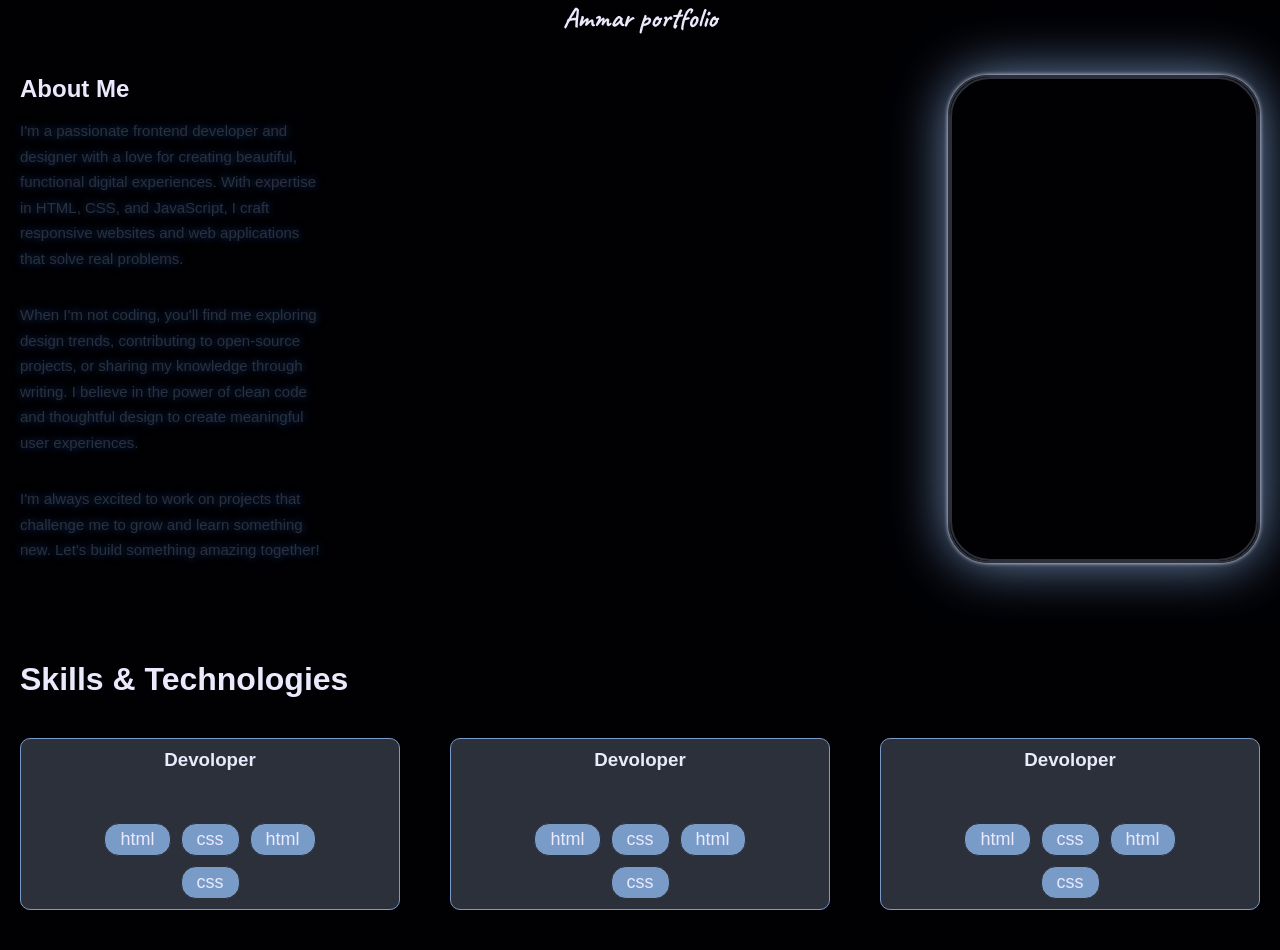
==== Simple portfolio website/index.html @ d89fbcc6 "Add files via upload a simple portfolio site only with css and html" ====
<!DOCTYPE html>
<html lang="ar" dir="ltr" data-theme="dark">
<head>
    <link href="https://fonts.googleapis.com/css2?family=Caveat:wght@400;700&display=swap" rel="stylesheet">
    <meta charset="UTF-8">
    <meta name="viewport" content="width=device-width, initial-scale=1.0">
    <title></title>
    <link rel="stylesheet" href="main.css">
</head>
<body>
      <header>
        <div><h3>Ammar portfolio</h3></div>
      </header>
      <main>
      <section class="hero">
        <div class="about-me">
            <h1 style="color: var(--text);">About Me</h1>
            <p style="font-size: 15px; line-height: 1.7; color: var(--secondary); margin: 0;">
                I'm a passionate frontend developer and designer with a love for creating beautiful, 
                functional digital experiences. With expertise in HTML, CSS, and JavaScript, I craft 
                responsive websites and web applications that solve real problems.
            </p>
            <p style="font-size: 15px; line-height: 1.7; color: var(--secondary); margin: 1rem 0 0;">
                When I'm not coding, you'll find me exploring design trends, contributing to open-source 
                projects, or sharing my knowledge through writing. I believe in the power of clean code 
                and thoughtful design to create meaningful user experiences.
            </p>
            <p style="font-size: 15px; line-height: 1.7; color: var(--secondary); margin: 1rem 0 0;">
                I'm always excited to work on projects that challenge me to grow and learn something new. 
                Let's build something amazing together!
            </p>
        </div>
        <div class="about-me-img"><img src="avatar_770.gif" alt=""></div>
      </section>
      <br>
      <div><h1 style="color: var(--text); margin: 40px auto; padding: 0 20px;">Skills & Technologies</h1></div>
      <section class="skills">
        <div class="skill-cards">
            <div class="skill-card" style="color: var(--text);"><h3>Devoloper</h3>
                <div class="bobbles">
                    <button style="color: var(--text);">html</button>
                    <button style="color: var(--text);">css</button>
                    <button style="color: var(--text);">html</button>
                    <button style="color: var(--text);">css</button>
                </div>
            </div>
        </div>
        <div class="skill-cards">
            <div class="skill-card" style="color: var(--text);"><h3>Devoloper</h3>
                <div class="bobbles">
                    <button style="color: var(--text);">html</button>
                    <button style="color: var(--text);">css</button>
                    <button style="color: var(--text);">html</button>
                    <button style="color: var(--text);">css</button>
                </div>
            </div>
        </div>
        <div class="skill-cards">
            <div class="skill-card" style="color: var(--text);"><h3>Devoloper</h3>
                <div class="bobbles">
                    <button style="color: var(--text);">html</button>
                    <button style="color: var(--text);">css</button>
                    <button style="color: var(--text);">html</button>
                    <button style="color: var(--text);">css</button>
                </div>
            </div>
        </div>
      </section>
    </main>
</body>
</html>
---- Simple portfolio website/main.css ----
* {
    margin: 0;
    padding: 0;
}

@keyframes fadeUp {
    0% {
        opacity: 0;
        transform: translateY(-30px);
    }
    100% {
        opacity: 1;
        transform: translateY(0px);
    }
}

header h3 {
    animation: fadeUp 0.7s ease-in-out forwards;
    opacity: 0;
}

.about-me h1 {
    animation: fadeUp 0.7s ease-in-out forwards;
    opacity: 0;
    animation-delay: 0.3s;
}

img, .about-me-img {
    animation: fadeUp 0.7s ease-in-out forwards;
    opacity: 0;
    animation-delay: 0.2s;
}

p {
    animation: fadeUp 0.7s ease-in-out forwards;
    opacity: 0;
    animation-delay: 0.2s;
}

body {
    display: flex;
    flex-direction: column;
    background-color: var(--background);
    overflow-x: hidden;

}

:root[data-theme="dark"] {
        --text: #ebe9fc;
        --background: #010104;
        --primary: #799bc8;
        --secondary: #2c303a;
        --accent: #0600c2;
      }
      

main {
    font-family: 'Inter', -apple-system, BlinkMacSystemFont, "Segoe UI", Roboto, sans-serif;
}

p {
    text-shadow: 0px 0px 9px rgba(59, 130, 246, 0.5);
}


header h3 {
    color: var(--text);
    text-align: center;
    font-family: 'Caveat', cursive;
    font-size: 28px;
    font-weight: 700;
}

.hero {
    max-width: 100%;
    margin: 40px auto;  
    padding: 0 20px; 
    display: flex;
    justify-content: space-between;
    gap: 50%;
}

.about-me {
    flex: 1;
    max-width: 50%;
    display: flex;
    flex-direction: column;
    gap: 15px;
}

.about-me-img {
    flex: 1;
    display: flex;
    justify-content: flex-end; 
    border: solid 2px var(--secondary);
    border-radius: 40px;
    box-shadow: 0px 0px 4px 0px var(--text), 0px 0px 56px -2px var(--primary)
}

.about-me-img img {
    width: 100%;
    max-width: 100%;
    height: auto;
    border: solid 2px var(--secondary);
    border-radius: 40px;
}


.skills {
    margin: 40px auto;
    padding: 0 20px;
    display: grid;
    gap: 50px;
    grid-template-columns: repeat(auto-fit, minmax(250px, 1fr));
}

.skill-cards {
    display: flex;
    justify-content: center;
    background-color: var(--secondary);
    border: solid 1px var(--primary);
    border-radius: 10px;
}

.skill-card {
    display: flex;
    flex-direction: column;
    align-items: center;
    justify-content: space-between;
    padding: 10px 50px;
    min-height: 150px;
    gap: 20px;
}

.bobbles {
    display: flex;
    justify-content: center;
    gap: 10px;
    margin-top: auto;
    flex-wrap: wrap;
}

.bobbles button {
    background-color: var(--primary);
    border: solid 1px var(--secondary);
    text-decoration: none;
    padding: 5px 15px;
    border-radius: 15px;
    font-size: 18px;
    cursor: pointer;
    transition: all 0.3s ease-in-out;
}

.bobbles button:hover {
    transform: translateY(-5px);
}

@media (max-width: 768px) {
    .hero {
        display: flex;
        flex-direction: column;
        align-items: center;
        gap: 20px;
    }

    .about-me-img {
        display: flex;
        align-self: center;
        margin-top: 50px;   
    }
}
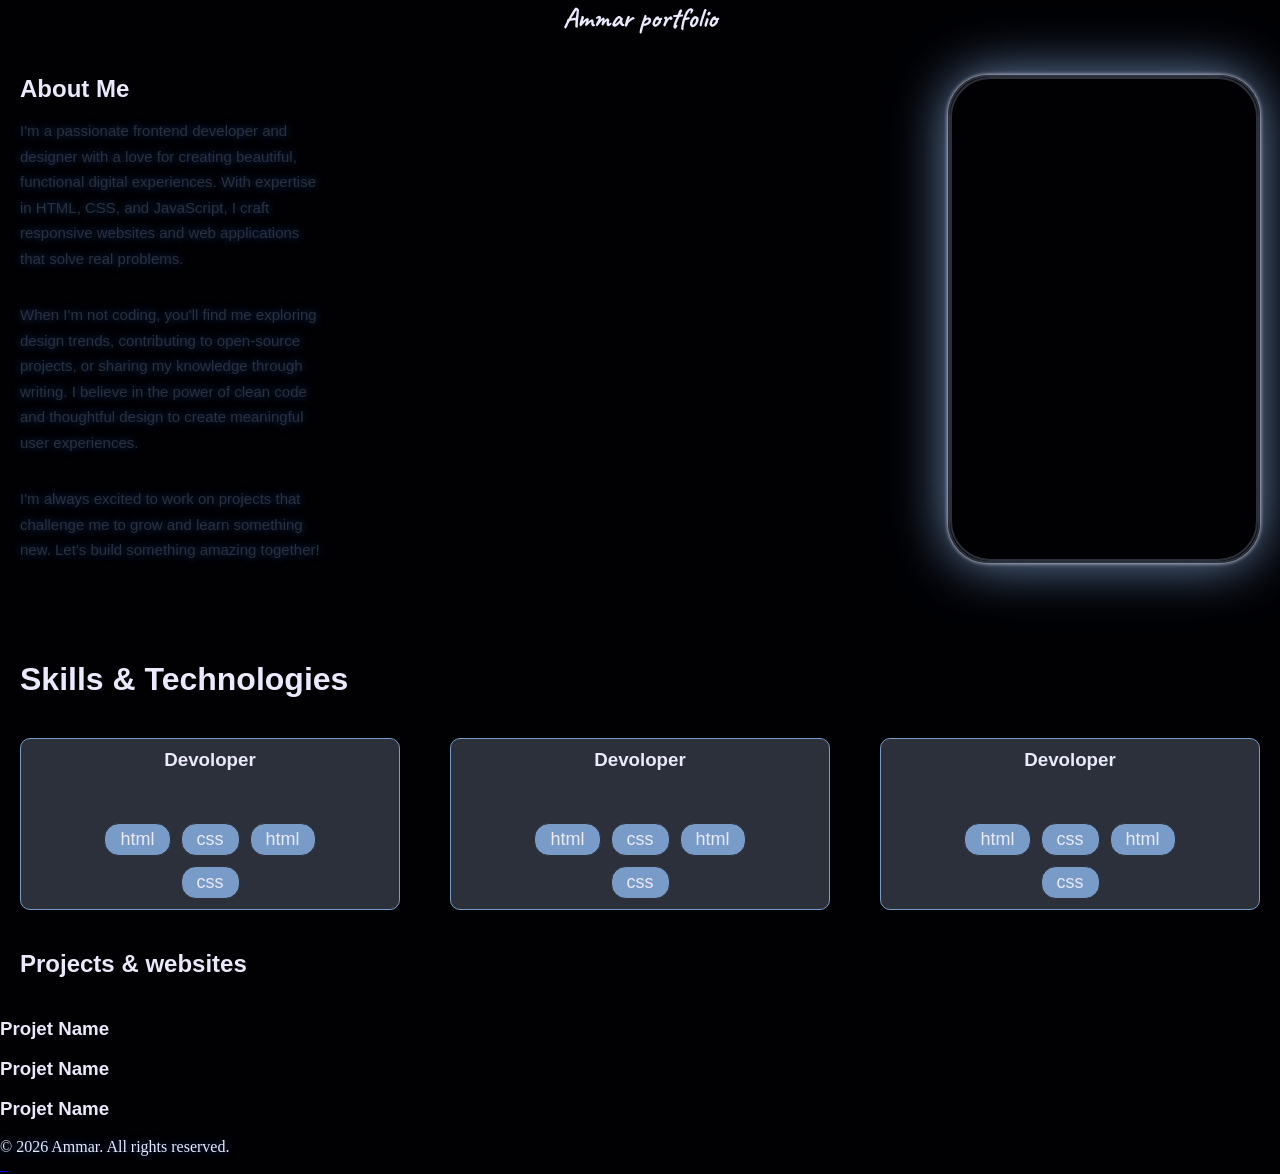
==== commit fe40367c: "Update index.html" ====
--- a/Simple portfolio website/index.html
+++ b/Simple portfolio website/index.html
@@ -66,6 +66,40 @@
             </div>
         </div>
       </section>
+      <section class="projects">
+      <div><h1 style="color: var(--text); margin: 40px auto; padding: 0 20px;">Projects & websites</h1></div>
+            <div class="project-cards">
+                <div class="project-card">
+                    <h3 style="color: var(--text);">Projet Name</h3>
+                    <img src="banner_770.gif" alt="">
+                </div>
+                <div class="project-card">
+                    <h3 style="color: var(--text);">Projet Name</h3>
+                    <img src="banner_770.gif" alt="">
+                </div>
+                <div class="project-card">
+                    <h3 style="color: var(--text);">Projet Name</h3>
+                    <img src="banner_770.gif" alt="">
+                </div>
+            </div>
+      </section>
     </main>
+    <footer>
+        <div class="footer-container">
+            <p class="copyright" style="color: var(--text);">© 2026 Ammar. All rights reserved.</p>
+            
+            <div class="social-buttons">
+                <a href="https://instagram.com/ug_amrr" target="_blank" class="social-btn" aria-label="Instagram">
+                    <img src="https://api.iconify.design/mdi:instagram.svg?color=%23ebe9fc" alt="">
+                </a>
+                <a href="https://discord.gg/fh6zQvdprg" target="_blank" class="social-btn" aria-label="Discord">
+                    <img src="https://api.iconify.design/mdi:discord.svg?color=%23ebe9fc" alt="">
+                </a>
+                <a href="https://guns.lol/qaw" target="_blank" class="social-btn" aria-label="Guns.lol">
+                    <img src="https://api.iconify.design/ph:link-bold.svg?color=%23ebe9fc" alt="">
+                </a>
+            </div>
+        </div>
+    </footer>
 </body>
-</html>+</html>
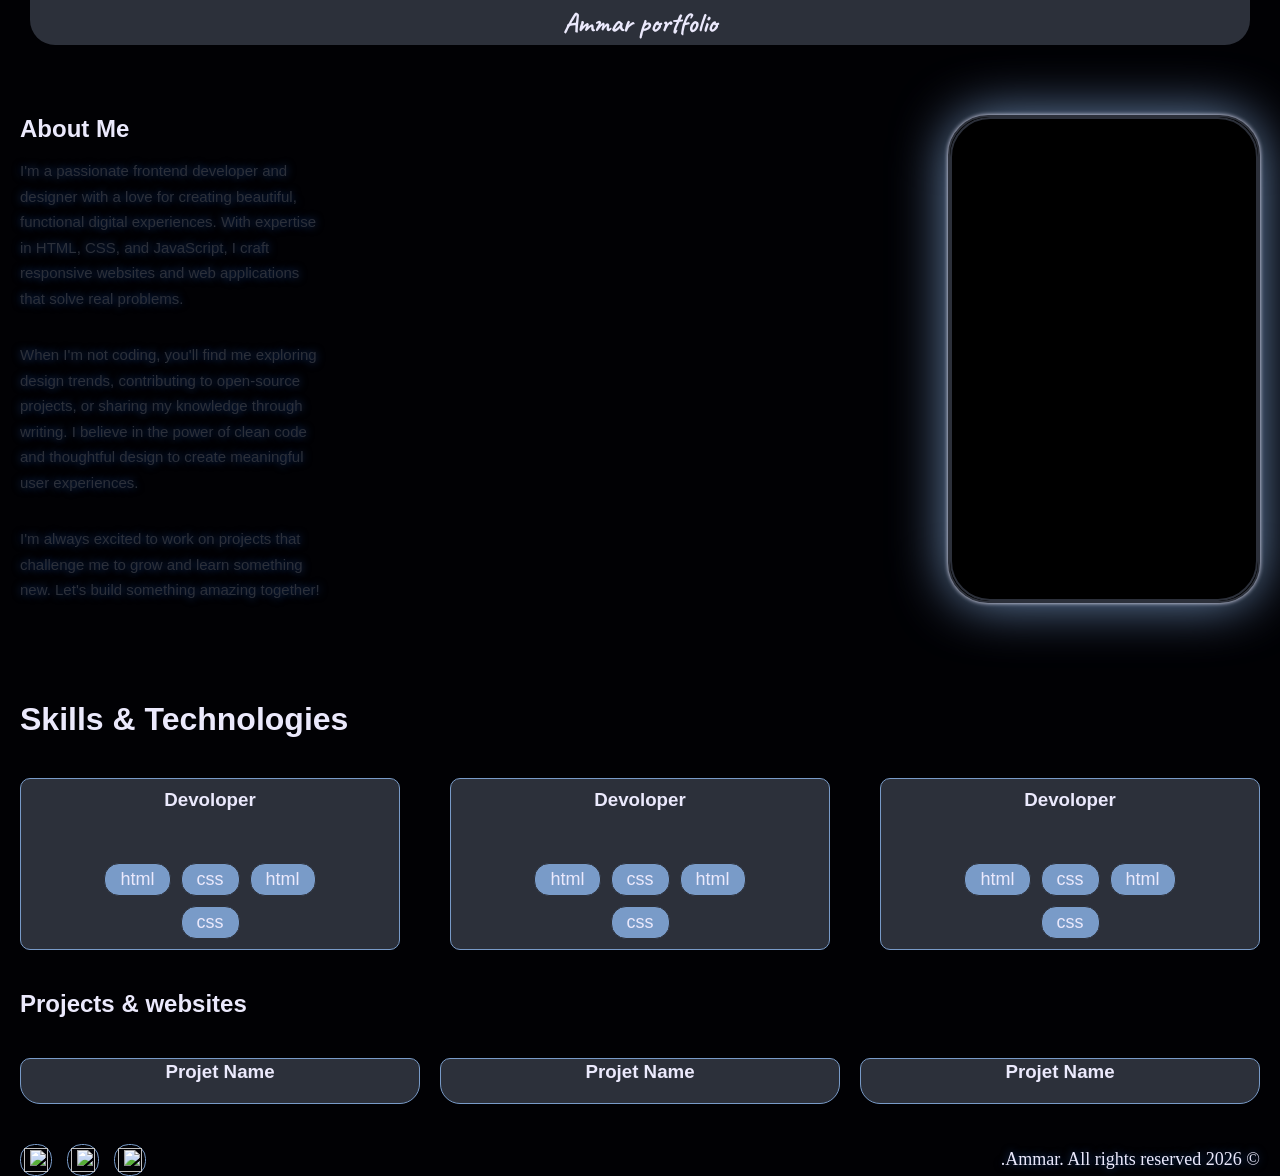
==== commit a0825f94: "Add files via upload" ====
--- a/Simple portfolio website/index.html
+++ b/Simple portfolio website/index.html
@@ -102,4 +102,4 @@
         </div>
     </footer>
 </body>
-</html>
+</html>
--- a/Simple portfolio website/main.css
+++ b/Simple portfolio website/main.css
@@ -14,6 +14,15 @@
     }
 }
 
+
+@keyframes float {
+    0% {
+        transform: translateY(0px);
+    }
+    100% {
+        transform: translateY(-15px)}
+}
+
 header h3 {
     animation: fadeUp 0.7s ease-in-out forwards;
     opacity: 0;
@@ -25,13 +34,14 @@
     animation-delay: 0.3s;
 }
 
-img, .about-me-img {
-    animation: fadeUp 0.7s ease-in-out forwards;
-    opacity: 0;
-    animation-delay: 0.2s;
-}
-
-p {
+.about-me-img {
+    animation: fadeUp 0.7s ease-in-out forwards, float 3s ease-in-out infinite alternate;
+    animation-delay: 0.2s, 1.2s;
+    opacity: 0;
+    
+}
+
+p:not(.copyright) {
     animation: fadeUp 0.7s ease-in-out forwards;
     opacity: 0;
     animation-delay: 0.2s;
@@ -65,10 +75,15 @@
 
 header h3 {
     color: var(--text);
+    background: var(--secondary);
+    margin: 0 30px 30px;
     text-align: center;
     font-family: 'Caveat', cursive;
     font-size: 28px;
     font-weight: 700;
+    border-bottom-right-radius: 25px;
+    border-bottom-left-radius: 25px;
+    padding: 5px 0;
 }
 
 .hero {
@@ -94,7 +109,9 @@
     justify-content: flex-end; 
     border: solid 2px var(--secondary);
     border-radius: 40px;
-    box-shadow: 0px 0px 4px 0px var(--text), 0px 0px 56px -2px var(--primary)
+    box-shadow: 0px 0px 4px 0px var(--text), 0px 0px 56px -2px var(--primary);
+    overflow: hidden;
+    background-color: #000;
 }
 
 .about-me-img img {
@@ -120,6 +137,7 @@
     background-color: var(--secondary);
     border: solid 1px var(--primary);
     border-radius: 10px;
+    transition: transform 0.4s ease-in-out, box-shadow 0.4s ease-in-out; 
 }
 
 .skill-card {
@@ -130,6 +148,12 @@
     padding: 10px 50px;
     min-height: 150px;
     gap: 20px;
+}
+
+.skill-cards:hover {
+    transform: perspective(1000px) translateY(-5px) rotateX(10deg) rotateY(5deg);
+    box-shadow: 0px 15px 30px rgba(0, 0, 0, 0.3), 0px 0px 20px var(--primary);
+    cursor: pointer;
 }
 
 .bobbles {
@@ -170,3 +194,96 @@
     }
 }
 
+.projects > :not(:first-child)  {
+    margin: 40px auto;
+    padding: 0 20px;
+}
+
+
+
+.project-cards {
+    display: grid;
+    grid-template-columns: repeat(auto-fit, minmax(250px, 1fr));
+    gap: 20px;
+    height: 100%;
+}
+
+.project-card img {
+    width: 100%;
+    margin-top: 8px;
+    filter: blur(6px);
+    transition: all 0.7s ease-in-out;
+}
+
+.project-card img:hover {
+    filter: none;
+}
+
+.project-card {
+    background-color: var(--secondary);
+    padding: 2px;
+    border: solid 1px var(--primary);
+    border-top-left-radius: 10px;
+    border-top-right-radius: 10px;
+    border-bottom-left-radius: 20px;
+    border-bottom-right-radius: 20px;
+    display: flex;
+    flex-direction: column;
+    align-items: center;
+    gap: 10px;
+    overflow: hidden;
+    transition: all 0.7s ease-in-out;
+}
+
+.project-card:hover {
+    transform: perspective(1000px) translateZ(50px);
+    box-shadow: 0px 15px 30px rgba(0, 0, 0, 0.3), 0px 0px 20px var(--primary);
+    cursor: pointer;
+}
+
+
+.footer-container {
+    padding: 0 20px;
+    font-size: 18px;
+    display: flex;
+    direction: rtl;
+    justify-content: space-between;
+    align-items: center;
+}
+
+.social-buttons {
+    display: flex;
+    gap: 15px;
+}
+
+.social-btn {
+    display: flex;
+    justify-content: center;
+    align-items: center;
+    gap: 20px;
+    width: 45px;
+    height: 45px;
+    background-color: var(--background);
+    border: solid 1px var(--primary);
+    border-radius: 45%;
+    padding: 5px;
+    transition: all 0.5s ease-in-out;
+    box-shadow: 0.3s ease-in-out;
+}
+
+.social-btn img {
+    width: 24px;
+    height: 24px;
+}
+
+.social-btn:hover {
+    transform: translateY(-5px) scale(1.05);
+    box-shadow: 0px 0px 15px var(--primary);
+}
+
+.social-buttons a {
+    color: var(--primary);
+    width: 20px;
+    height: 20px;
+}
+
